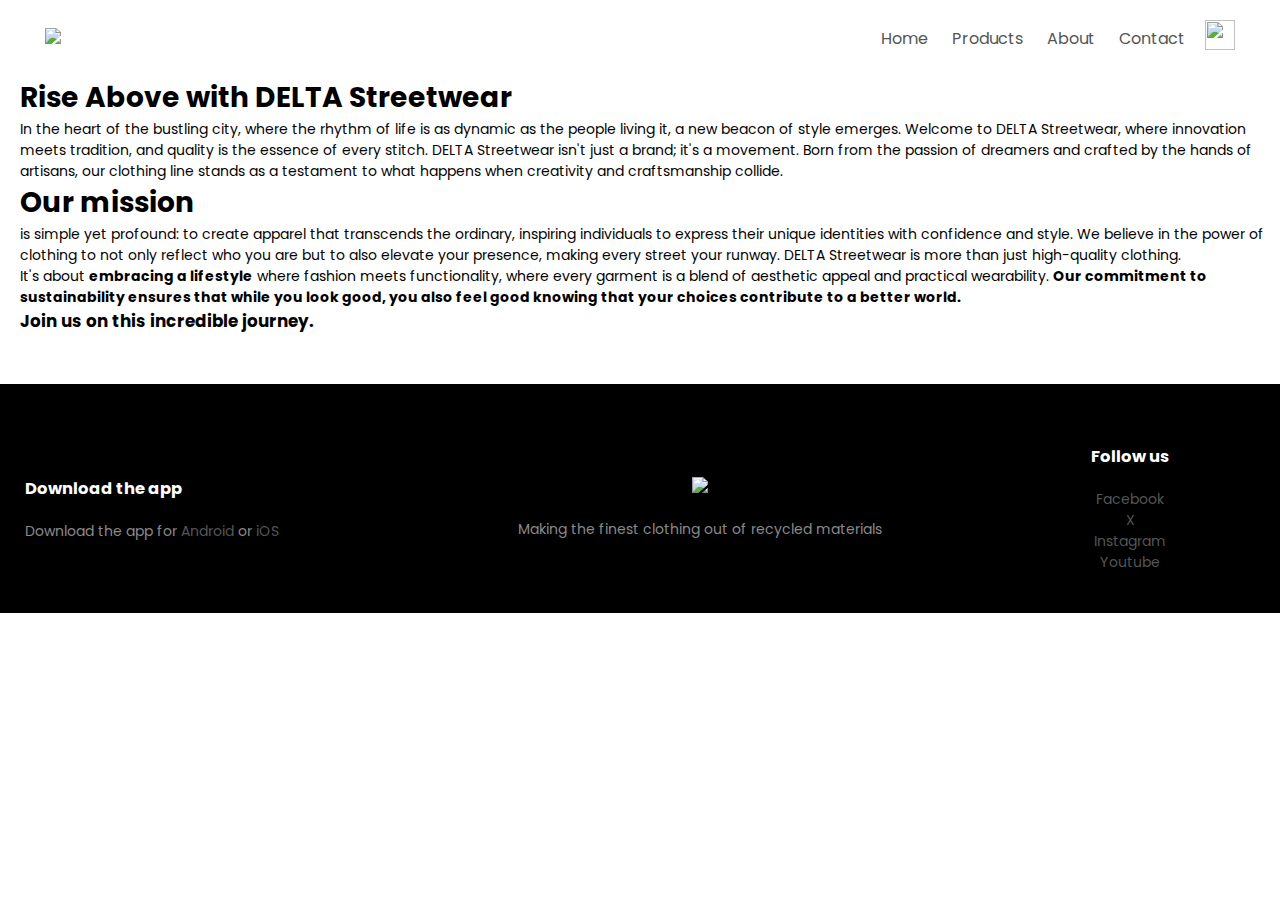
==== about.html @ 01885825 "Add files via upload" ====
<!DOCTYPE html>
<html>
  <head>
    <title>About DELTA</title>
    <meta charset="UTF-8">
    <title>Account - DELTA</title>
    <link rel="stylesheet" href="style.css">
    <link href="https://fonts.googleapis.com/css2?family=Poppins:wght@300;400;500;600;700&display=swap" rel="stylesheet">
  </head>
  <body>
        <!----------header---------------->
        <div class="container">
          <div class="navbar">
              <div class="logo">
                  <a href="DELTA.html"><img src="slike/logo.jpeg" width="125px"></a>
              </div>
              <nav>
                  <ul id="MenuItems">
                    <li><a href="DELTA.html">Home</a></li>
                    <li><a href="products.html">Products</a></li>
                    <li><a href="about.html">About</a></li>
                    <li><a href="contacts.html">Contact</a></li>
                  </ul>
              </nav>
              <a href="cart.html"><img src="slike/cart-icon.png" class="cart-icon" width="30px" height="30px"></a>
              <img src="slike/menu.png" class="menu-icon" onclick="menutoggle()">
          </div>
      </div>
      <div class="about-delta">
        <h1>Rise Above with DELTA Streetwear</h1>
        <p class="intro-text">
        
          In the heart of the bustling city, where the rhythm of life is as dynamic as the people living it, a new beacon of style emerges. Welcome to DELTA Streetwear, where innovation meets tradition, and quality is the essence of every stitch.
          
          DELTA Streetwear isn't just a brand; it's a movement. Born from the passion of dreamers and crafted by the hands of artisans, our clothing line stands as a testament to what happens when creativity and craftsmanship collide.
        </p>
        <h1>Our mission</h1>
        <p class="intro-text2">
           is simple yet profound: to create apparel that transcends the ordinary, inspiring individuals to express their unique identities with confidence and style. We believe in the power of clothing to not only reflect who you are but to also elevate your presence, making every street your runway.

          DELTA Streetwear is more than just high-quality clothing. 
        </p>
  
        <div class="intro-text3">
          It's about <strong>embracing a lifestyle</strong> where fashion meets functionality, where every garment is a blend of aesthetic appeal and practical wearability. <strong>Our commitment to sustainability ensures that while you look good, you also feel good knowing that your choices contribute to a better world.</strong> 

          <p class="join-us">Join us on this incredible journey. </p>
        </div>
      </div>
    </div>
<!----------footer----------->
<div class="footer">
  <div class="container">
      <div class="row">
          <div class="footer-col-1">
              <h3>Download the app</h3>
              <p>Download the app for <a href="https://play.google.com/store/">Android</a> or <a href="https://www.apple.com/app-store/">iOS</a></p>
          </div>

          <div class="footer-col-2">
              <img src="slike/logo.jpeg">
              <p>Making the finest clothing out of recycled materials</p>
          </div>

          <div class="footer-col-4">
              <h3>Follow us</h3>
              <ul>
                  <a href="https://www.facebook.com/"><li>Facebook</li></a>
                  <a href="https://twitter.com/x"><li>X</li></a>
                  <a href="https://www.instagram.com/"><li>Instagram</li></a>
                  <a href="https://www.youtube.com"><li>Youtube</li></a>
              </ul>
          </div>
      </div>
  </div>
 </div>
  <script src="product_functions.js"></script>

      <!----------------------script for menu--------->
  <script>
    var MenuItems = document.getElementById("MenuItems");

    MenuItems.style.maxHeight = "0px";

    function menutoggle(){
        if(MenuItems.style.maxHeight == "0px") 
        {
             MenuItems.style.maxHeight = "200px";
        }
        else
        {
            MenuItems.style.maxHeight = "0px";
        }
    }
   </script>
  </body>
</html>
---- style.css ----
*{
    margin: 0;
    padding: 0;
    box-sizing: border-box;
}
body{
    font-family: 'Poppins', sans-serif;
}
.navbar{
    display: flex;
    align-items: center;
    padding: 20px;
    cursor: pointer;
}
.logo{
    cursor: pointer;
}
nav{
    flex: 1;
    text-align: right;
}
nav ul{
    display: inline-block;
    list-style-type: none;
}
nav ul li{
    display: inline-block;
    margin-right: 20px;
}
a{
    text-decoration: none;
    color: #555;
}
p{
    color: #040303;
}
.container{
    max-width: 1300px;
    margin: auto;
    padding-left: 25px;
    padding-right: 25px;
}
.row{
    display: flex;
    align-items: center;
    flex-wrap: wrap;
    justify-content: space-around;
}
.col-2{
    flex-basis: 50%;
    min-width: 300px;
}
.col-2 img{
    max-width: 100%;
    padding: 50px 0;
}
.col-2 h1{
    font-size: 50px;
    line-height: 60px;
    margin: 25px 0;
}
.btn{
    display: inline-block;
    background: #ff523b;
    color:#fff;
    padding: 8px 30px;
    margin: 30px 0;
    border-radius: 30px;
    transition: background 0.5s;
}
.btn:hover{
    background:#563434;
}
.header{
    background: radial-gradient(grey,white);
}
.header .row{
    margin-top: 70px;
}
.categories {
    margin: 70px 0;
}
.col-3{
    flex-basis: 30%;
    min-width: 250px;
    margin-bottom: 30px;
}
.col-3 img{
    width: 100%;
}
.small-container{
    max-width: 1080px;
    margin: auto;
    padding-left: 25px;
    padding-right: 25px;
}
.col-4{
    flex-basis: 25%;
    padding: 10px;
    min-width: 200px;
    margin-bottom: 50px;
    transition: transform 0.5s;
}
.col-4 img{
    width: 100%;
}
.title{
    text-align: center;
    margin: 0 auto 80px;
    position: relative;
    line-height: 60px;
    color: #555;
}
.title::after{
    content: '';
    background: #ff523b;
    width: 90px;
    height: 5px;
    border-radius: 5px;
    position: absolute;
    bottom: 0;
    left: 50%;
    transform: translateX(-50%);
}
h4{
    color: #555;
    font-weight: normal;
}
.col-4 p{
    font-size: 14px;
}
.col-4:hover{
    transform: translateY(-10px);
}
/*-----------offer-------------*/
.offer{
    background-color: white;
    margin-top: 80px;
    padding: 30px 0;
}
.offer-desc {
    font-size: 20px;
}

.col-2 .offer-img{
    padding: 50px;
}
small{
    color: #555;
}
/*------------footer------------*/

.footer{
    background: #000;
    color: #8a8a8a;
    font-size: 14px;
    padding: 60px 0 20px;
}
.footer p{
    color: #8a8a8a;
}
.footer h3{
    color: #fff;
    margin-bottom: 20px;
}
.footer-col-1, .footer-col-2, .footer-col-3, .footer-col-4{
    min-width: 250px;
    margin-bottom: 20px;
}
.footer-col-1{
    flex-basis: 30%;
}
.footer-col-2{
    flex: 1;
    text-align: center;
}
.footer-col-2 img{
    width: 150px;
    margin-bottom: 20px;
}
.footer-col-3, .footer-col-4{
    flex-basis: 12%;
    text-align: center;
}
ul{
    list-style-type: none;
}
.app-logo{
    margin-top: 20px;
    cursor: pointer;
}
.app-logo img{
    width: 140px;
}
.menu-icon{
    width: 28px;
    margin-left: 20px;
    display: none;

}
/*-----------------all products----------------*/
.row-2{
    justify-content: space-between;
    margin: 100px auto 50px;
}
select{
    border: 1px solid #ff523b;
    padding: 5px;
}
select:focus{
    outline: none;
}
.page-btn{
    margin: 0 auto 80px;
}
.page-btn span{
    display: inline-block;
    border: 1px solid #ff523b;
    margin-left: 10px;
    width: 40px;
    height: 40px;
    text-align: center;
    line-height: 40px;
    cursor: pointer;
}
.page-btn span:hover{
    background: #ff523b;
    color: white;
}
/*-----------------single product details-------------*/
.single-product{
    margin-top: 80px;
}
.single-product .col-2 img{
    padding: 0;
}
.single-product .col-2{
    padding: 20px;
}
.single-product h4{
    margin: 20px 0;
    font-size: 22px;
    font-weight: bold;
}
.single-product select{
    display: block;
    padding: 10px;
    margin-top: 20px;
}
.single-product input{
    width: 50px;
    height: 40px;
    padding-left: 10px;
    font-size: 20px;
    margin-right: 10px;
    border: 1px solid #ff523b;
}
input:focus{
    outline: none;
}
.small-img-row{
    display: flex;
    justify-content: space-between;
}
.small-img-col{
    flex-basis: 24%;
    cursor: pointer;
}
/*-----------------cart items------------*/
.cart-page{
    margin: 80px auto;
}
table{
    width: 100%;
    table-layout: fixed;
}
th.table-header{
    width: 25%;
    text-align: left;
    padding: 10px;
    background-color: #ff523b;
    border-bottom: 1px solid #ddd;
    }

.cart-info{
    width: 100%;
    justify-content: space-between;
    align-items: center;
    padding: 10px 0;
    border-bottom: 1px solid black;
    box-sizing: border-box;
    background-color: #f0b1a9;
}
th, td {
    padding: 10px;
    text-align: left;
    vertical-align: middle; 
    border-bottom: 1px solid #ddd;
}
th:nth-child(1), tr:nth-child(1) {
    width: 35%; /* Product */
}

th:nth-child(2), tr:nth-child(2) {
    width: 15%; /* Quantity */
}

th:nth-child(3), tr:nth-child(3) {
    width: 20%; /* Size */
}

th:nth-child(4), tr:nth-child(4) {
    width: 30%; /* Subtotal */
}

.cart-info tr {
    width: 100px;
    justify-content: space-between;
    margin-bottom: 10px;
}
.cart-info td {
    flex: 1;
    padding: 10px;
    text-align: left;
    vertical-align: middle;
}
.cart-info td:first-child {
    flex: 2;
}
.total-price{
    display: flex;
    justify-content: flex-end;
}
.total-price table {
    border-top: 3px solid #ff523b;
    width: 100%;
    max-width: 400px;
}
td:last-child {
    text-align: right;
}
th:last-child {
    text-align: right;
}
.cart-info p {
    margin-right: 50px;
}
/*--------checkout-page-------------*/
.complete-checkout {
    margin-bottom: 10px;
}


/*------------------account-page--------------*/
.account-page{
    padding: 50px 0;
    background: radial-gradient(#fff,#803f3f);
}
.form-container{
    background: #fff;
    width: 300px;
    height: 400px;
    position: relative;
    text-align: center;
    padding: 20px 0;
    margin: auto;
    box-shadow: 0 0 20px 0px rgb(0, 0, 0, 0.1);
    overflow: hidden;
}
.form-container span{
    font-weight: bold;
    padding: 0 10px;
    color: #555;
    cursor: pointer;
    width: 100px;
    display: inline-block;
}
.form-btn{
    display: inline-block;
}
.form-container form{
    max-width: 300px;
    padding: 0 20px;
    position: absolute;
    top: 130px;
    transition: transform 1s;
}
.form input{
    width: 100%;
    height: 30px;
    margin: 10px 0;
    padding: 0 10px;
    border: 1px solid #ccc;
}
form .btn{
    width: 100%;
    border: none;
    cursor: pointer;
    margin: 10px 0;
}
form .btn:focus{
    outline: none;
}
#LoginForm{
    left: -300px;
}
#RegForm{
    left: 0;
}
form a{
    font-size: 12px;
}
#Indicator{
    width: 100px;
    border: none;
    background: #ff523b;
    height: 3px;
    margin-top: 8px;
    transform: translateX(100px);
    transition: transform 1s;
}
/*------------------about page---------------*/
.about-delta {
    margin-left: 20px;
    font-size: 14px;
    margin-bottom: 50px;
}
.join-us {
    font-size: larger;
    font-weight: bold;
}
/*-------------media query for menu ---------*/
@media only screen and (max-width: 800px){
    nav ul{
       position: absolute;
       top: 100px;
       left: 0;
       background-color: #333;
       width: 100%;
       overflow: hidden;
       transition: max-height 0.5s;
    }
    nav ul li{
        display: block;
        margin-right: 50px;
        margin-top: 10px;
        margin-bottom: 10px;
    }
    nav ul li a{
       color: #fff;
    }
    .menu-icon{
        display: block;
        cursor: pointer;
    }
}
/*---------media query for less than 600px----------*/

@media only screen and (max-width:600px){
    .row{
        text-align: center;
    }
    .col-2, .col-3, .col-4{
        flex-basis: 100%;
    }
    .single-product .row{
        text-align: left;
    }
    .single-product .col-2{
        padding: 20px 0;
    }
    .single-product h1{
        font-size: 26px;
        line-height: 32px;
    }
    .cart-info p{
        display: none;
    }
}
/*-----------------------------buttons--------------*/
button {
    background-color: #ff523b;
    border-radius: 3px ;
    cursor: pointer;
}
button:hover {
    background-color: #be210c;
}
/*-------------checkout-page-------------------*/
.form-container {
    width: 300px;
    height: auto;
    background-color: transparent;
    margin: 20px auto;
    padding: 20px;
    border: 1px solid #fdfdfd;
    border-radius: 10px;
    font-family: 'Poppins', sans-serif;
}

.form-container label {
    display: block;
    margin-bottom: 8px;
    font-weight: 500;
}

.form-container input[type="text"],
.form-container input[type="email"] {
    width: 100%;
    padding: 10px;
    margin-bottom: 15px;
    border: 1px solid #fafafa;
    border-radius: 5px;
    font-size: 14px;
}

.form-container input[type="text"]:hover,
.form-container input[type="email"]:hover {
    border-color: #007BFF;
}
 .submit-button {
    background-color: #23db29;
    color: rgb(0, 0, 0);
    padding: 10px 20px;
    border: none;
    border-radius: 5px;
    cursor: pointer;
}

.submit-button:hover {
    background-color: #45a049; 
}
/*--------------contact--------------*/
.contact-page {
    padding: 20px;
    margin-bottom: 20px;
    border: 2px solid black;
}
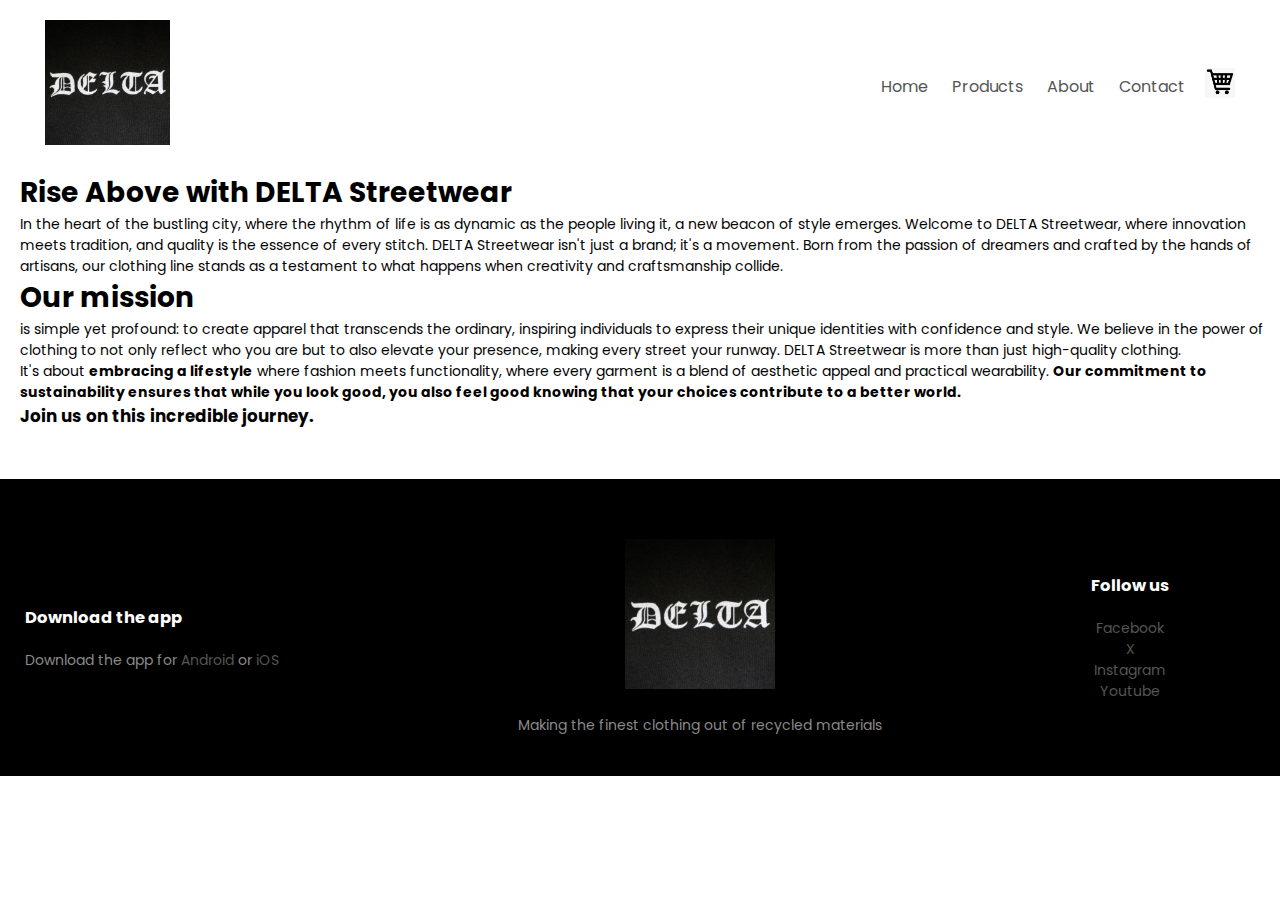
==== commit 3f71edbf: "Update about.html" ====
--- a/about.html
+++ b/about.html
@@ -12,11 +12,11 @@
         <div class="container">
           <div class="navbar">
               <div class="logo">
-                  <a href="DELTA.html"><img src="slike/logo.jpeg" width="125px"></a>
+                  <a href="index.html"><img src="slike/logo.jpeg" width="125px"></a>
               </div>
               <nav>
                   <ul id="MenuItems">
-                    <li><a href="DELTA.html">Home</a></li>
+                    <li><a href="index.html">Home</a></li>
                     <li><a href="products.html">Products</a></li>
                     <li><a href="about.html">About</a></li>
                     <li><a href="contacts.html">Contact</a></li>
@@ -94,4 +94,4 @@
     }
    </script>
   </body>
-</html>+</html>
